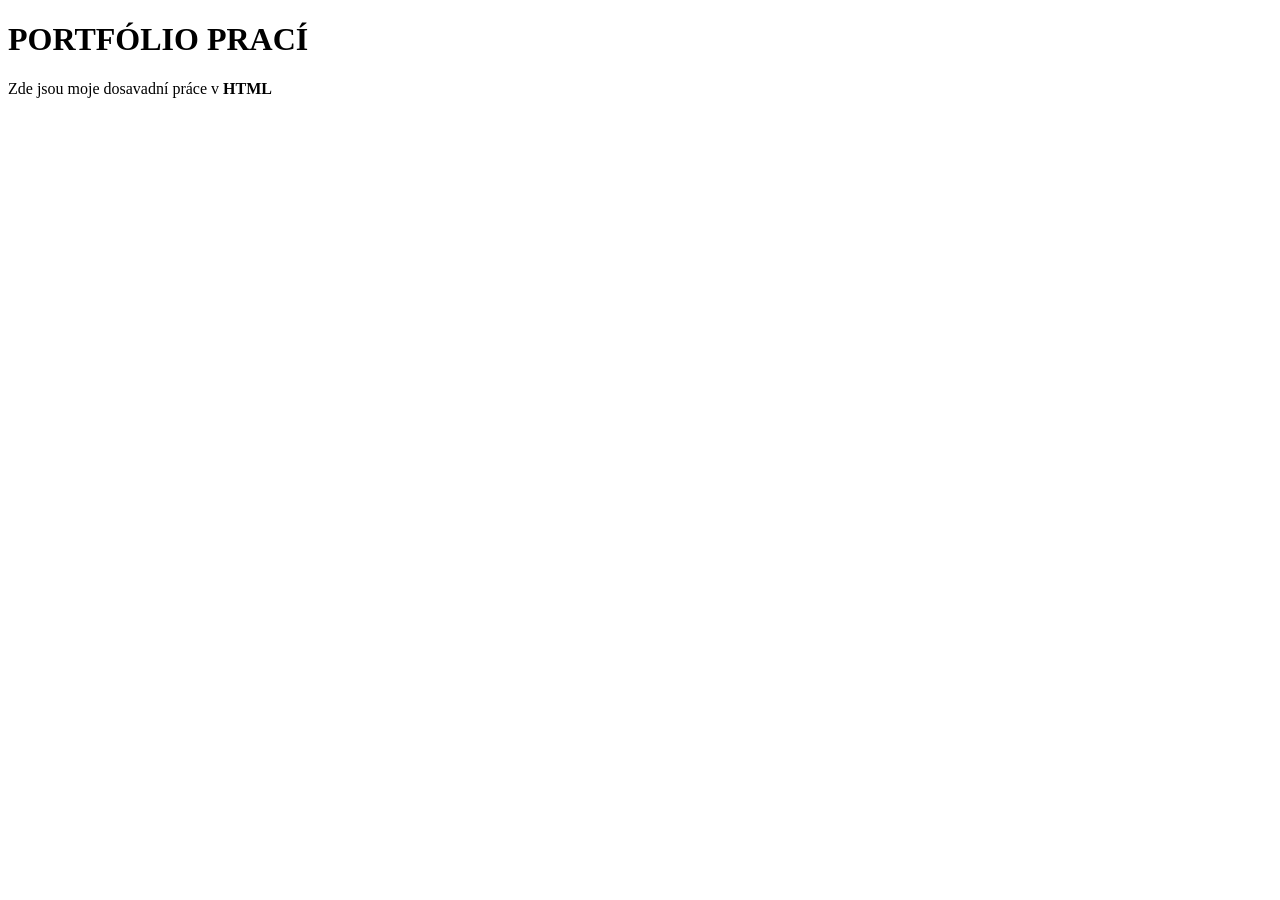
==== index.html @ 612fcf7b "up" ====
<!DOCTYPE html>
<html lang="en">
<head>
    <meta charset="UTF-8">
    <meta name="viewport" content="width=device-width, initial-scale=1.0">
    <title>Document</title>
</head>
<body>
    <h1>PORTFÓLIO PRACÍ</h1>
    Zde jsou moje dosavadní práce v <strong>HTML</strong>
    <a href="Lekce 1"></a>
</body>
</html>
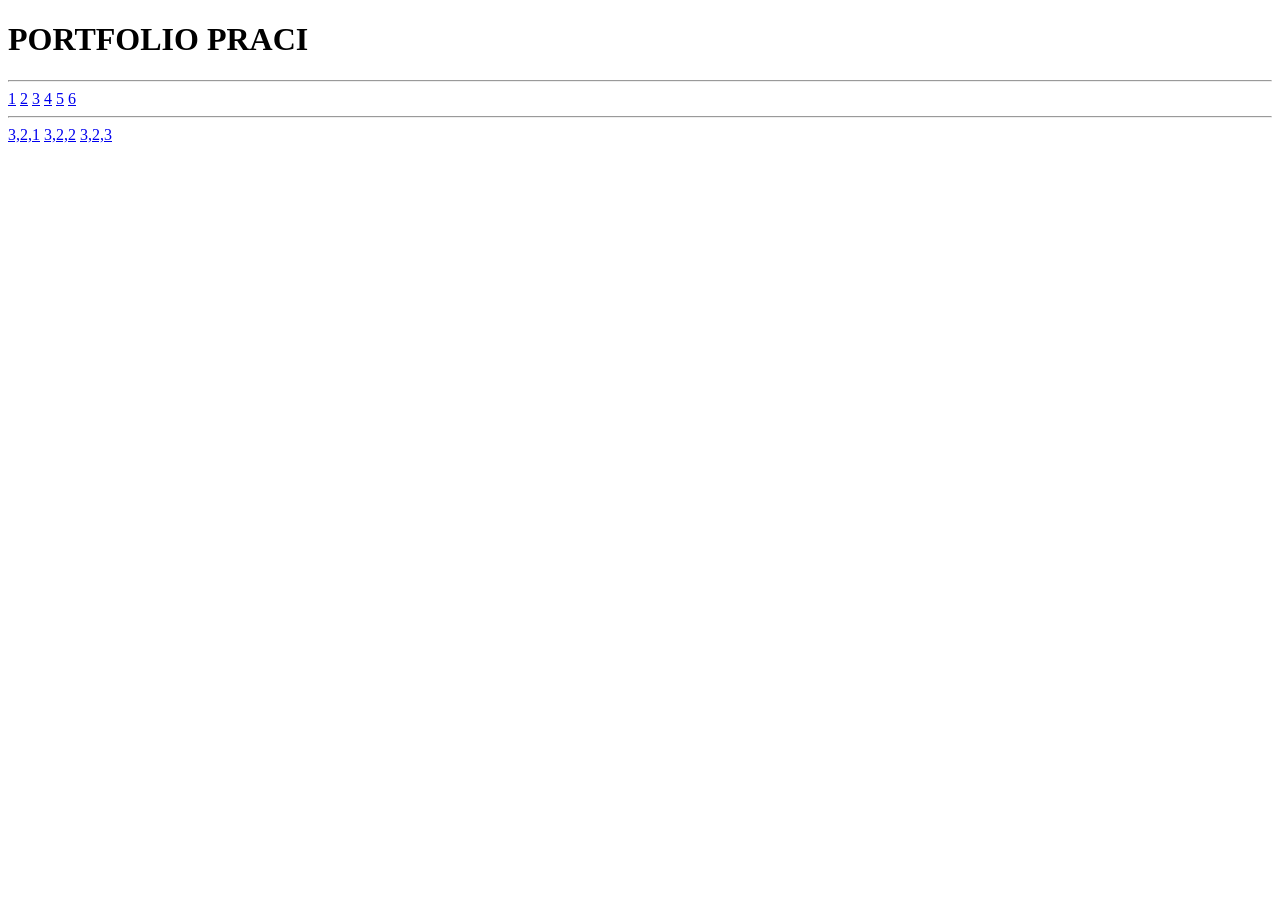
==== commit 22847664: "update" ====
--- a/index.html
+++ b/index.html
@@ -6,8 +6,20 @@
     <title>Document</title>
 </head>
 <body>
-    <h1>PORTFÓLIO PRACÍ</h1>
-    Zde jsou moje dosavadní práce v <strong>HTML</strong>
-    <a href="Lekce 1"></a>
+    <h1>PORTFOLIO PRACI</h1>
+    <hr>
+    <a href="./1/index.html">1</a>
+    <a href="./2/index.html">2</a>
+    <a href="./3/index.html">3</a>
+    <a href="./4/index.html">4</a>
+    <a href="./5/index.html">5</a>
+    <a href="./6/index.html">6</a>
+    <hr>
+
+<a href="./CSS/3,2,1/1index.html">3,2,1</a>
+<a href="./CSS/3,2,2/index.html">3,2,2</a>
+<a href="./CSS/3,2,3/index.html">3,2,3</a>
 </body>
-</html>+</html>
+
+<style></style>
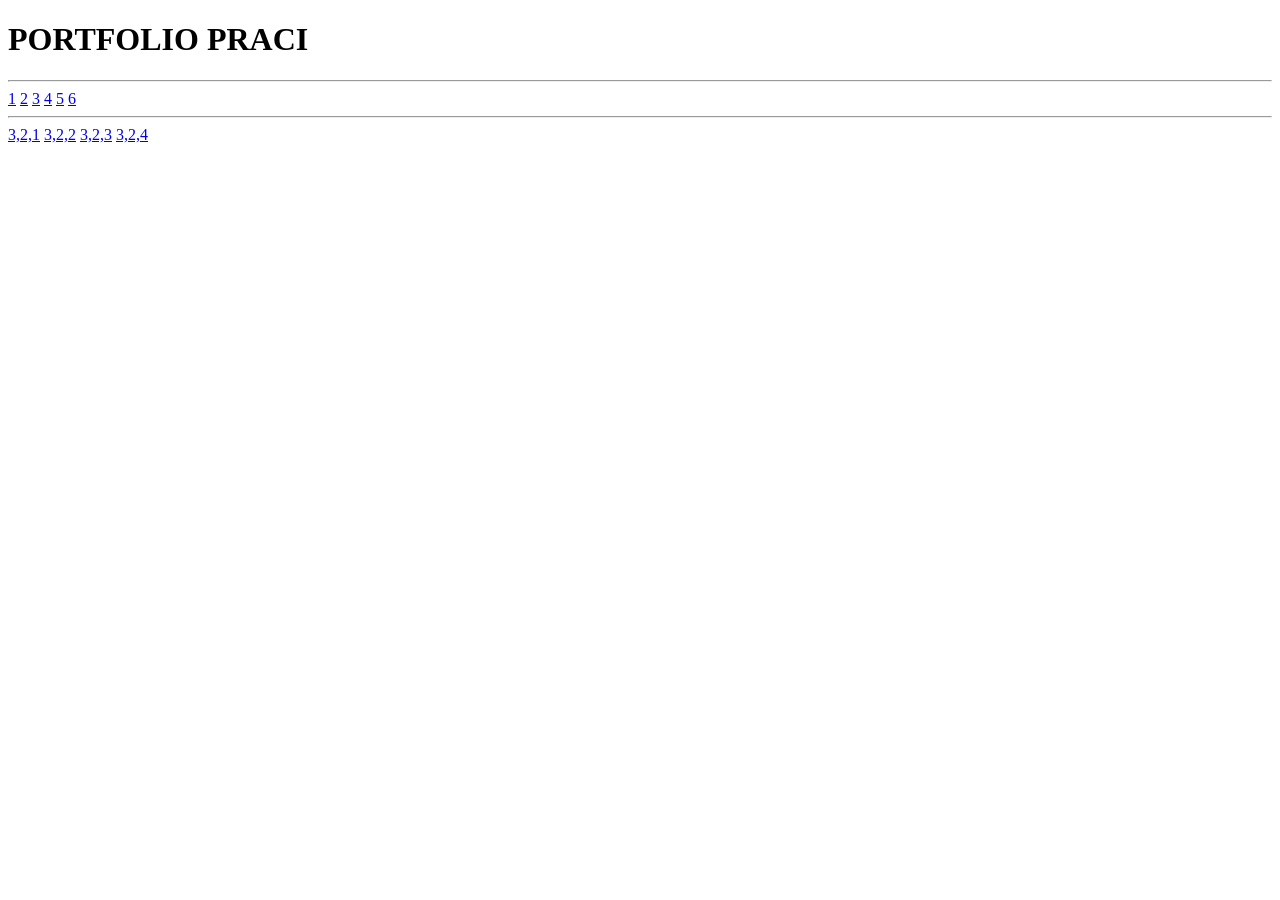
==== commit 99a8344a: "update" ====
--- a/index.html
+++ b/index.html
@@ -19,6 +19,7 @@
 <a href="./CSS/3,2,1/1index.html">3,2,1</a>
 <a href="./CSS/3,2,2/index.html">3,2,2</a>
 <a href="./CSS/3,2,3/index.html">3,2,3</a>
+<a href="./CSS/324/1/">3,2,4</a>
 </body>
 </html>
 
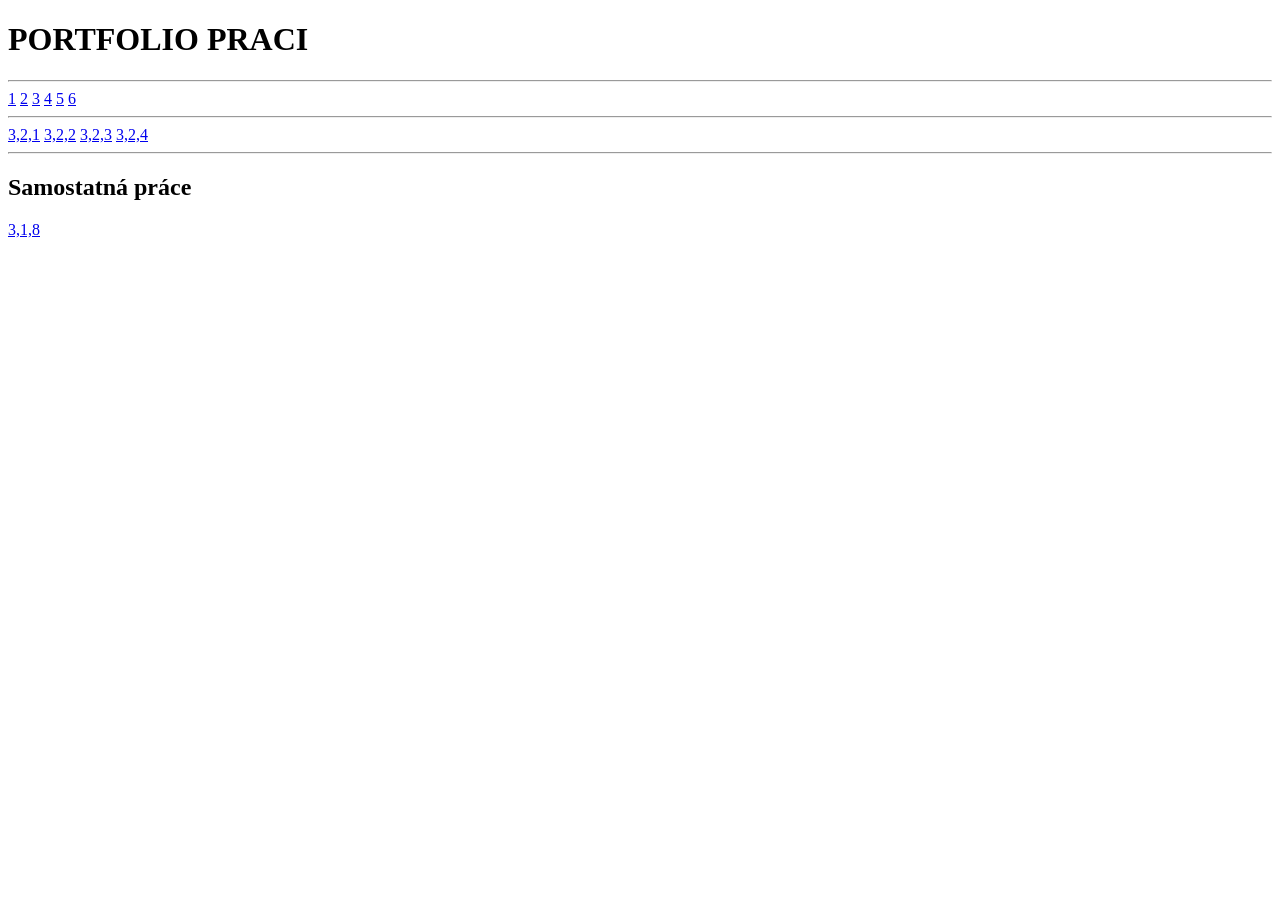
==== commit 950f5200: "up" ====
--- a/index.html
+++ b/index.html
@@ -20,6 +20,9 @@
 <a href="./CSS/3,2,2/index.html">3,2,2</a>
 <a href="./CSS/3,2,3/index.html">3,2,3</a>
 <a href="./CSS/324/1/">3,2,4</a>
+<hr>
+<h2>Samostatná práce</h2>
+<a href="./318/">3,1,8</a>
 </body>
 </html>
 
